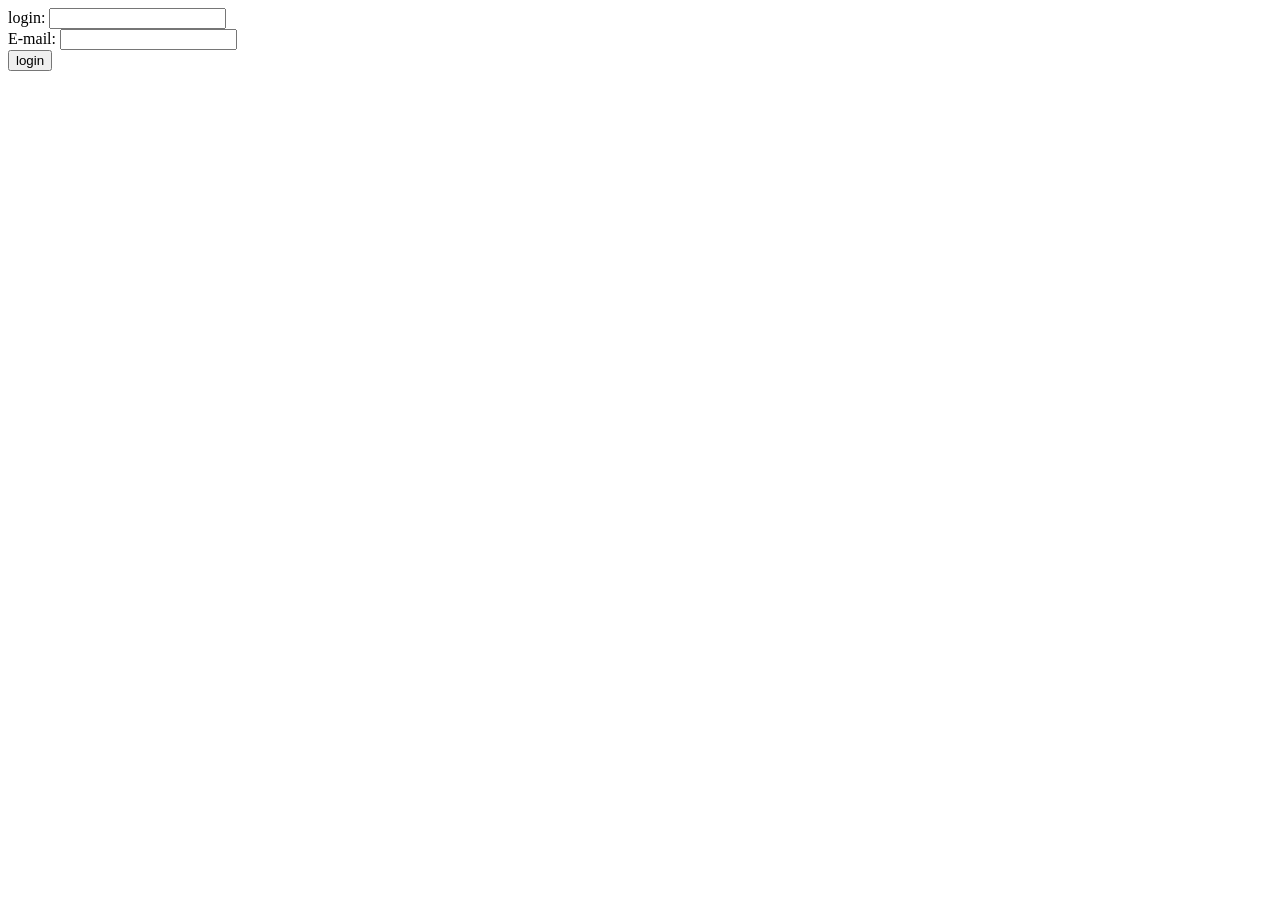
==== src/main/resources/templates/session.html @ 58db4cd1 "added fucking session" ====
<!DOCTYPE html>
<html xmlns:th="http://www.thymeleaf.org">
<head>
  <meta charset="UTF-8">
  <title>Title</title>
</head>
<body>
  <form th:action="@{/session}" method="POST" th:object="${login}">
    <label>login:</label>
    <input type="text" th:field="*{userName}" /><br/>

    <label>E-mail:</label>
    <input type="text" th:field="*{password}" /><br/>
    <button type="submit">login</button>
  </form>
</body>
</html>
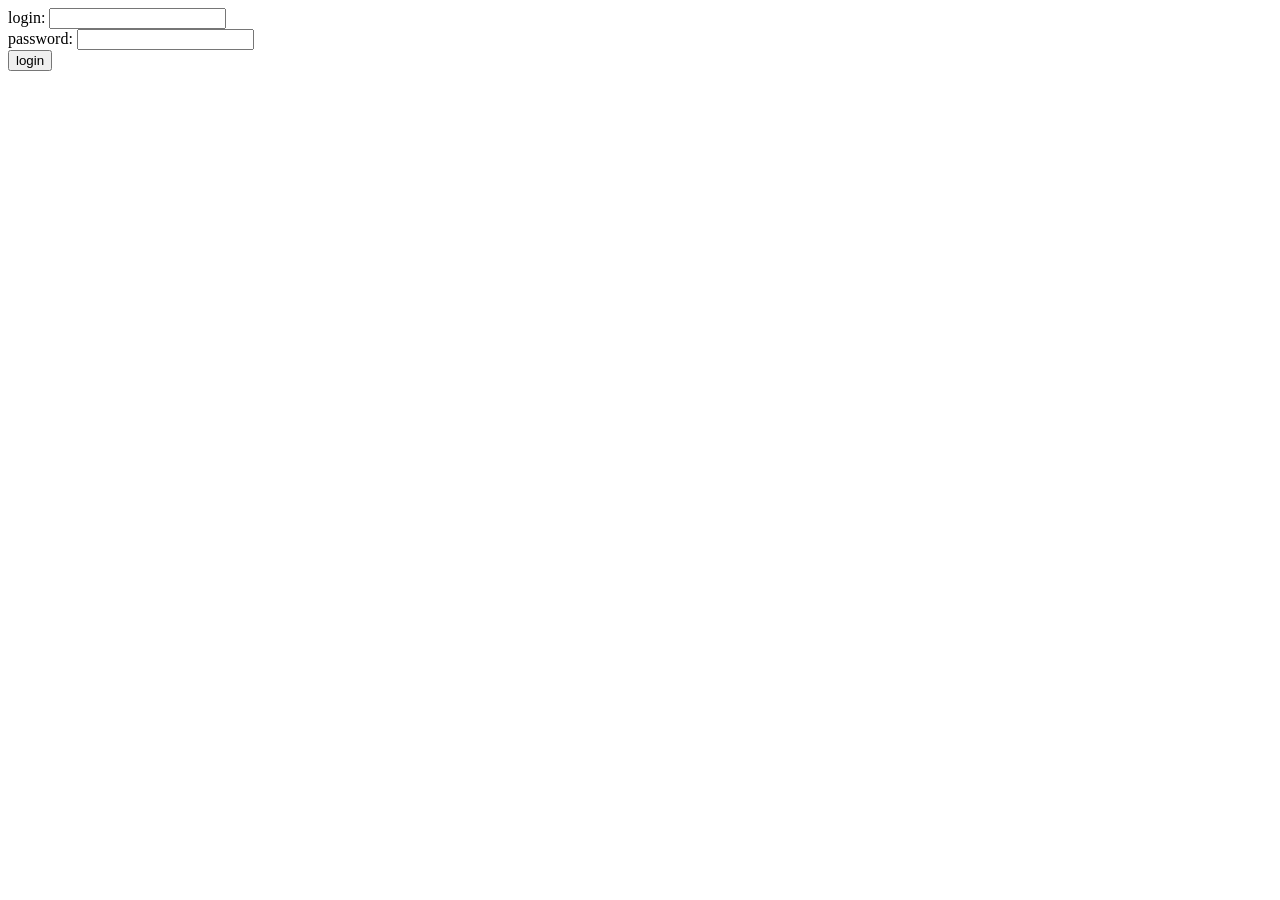
==== commit a0e4bd6f: "feat: session and cookies" ====
--- a/src/main/resources/templates/session.html
+++ b/src/main/resources/templates/session.html
@@ -9,8 +9,8 @@
     <label>login:</label>
     <input type="text" th:field="*{userName}" /><br/>
 
-    <label>E-mail:</label>
-    <input type="text" th:field="*{password}" /><br/>
+    <label>password:</label>
+    <input type="password" th:field="*{password}" /><br/>
     <button type="submit">login</button>
   </form>
 </body>
